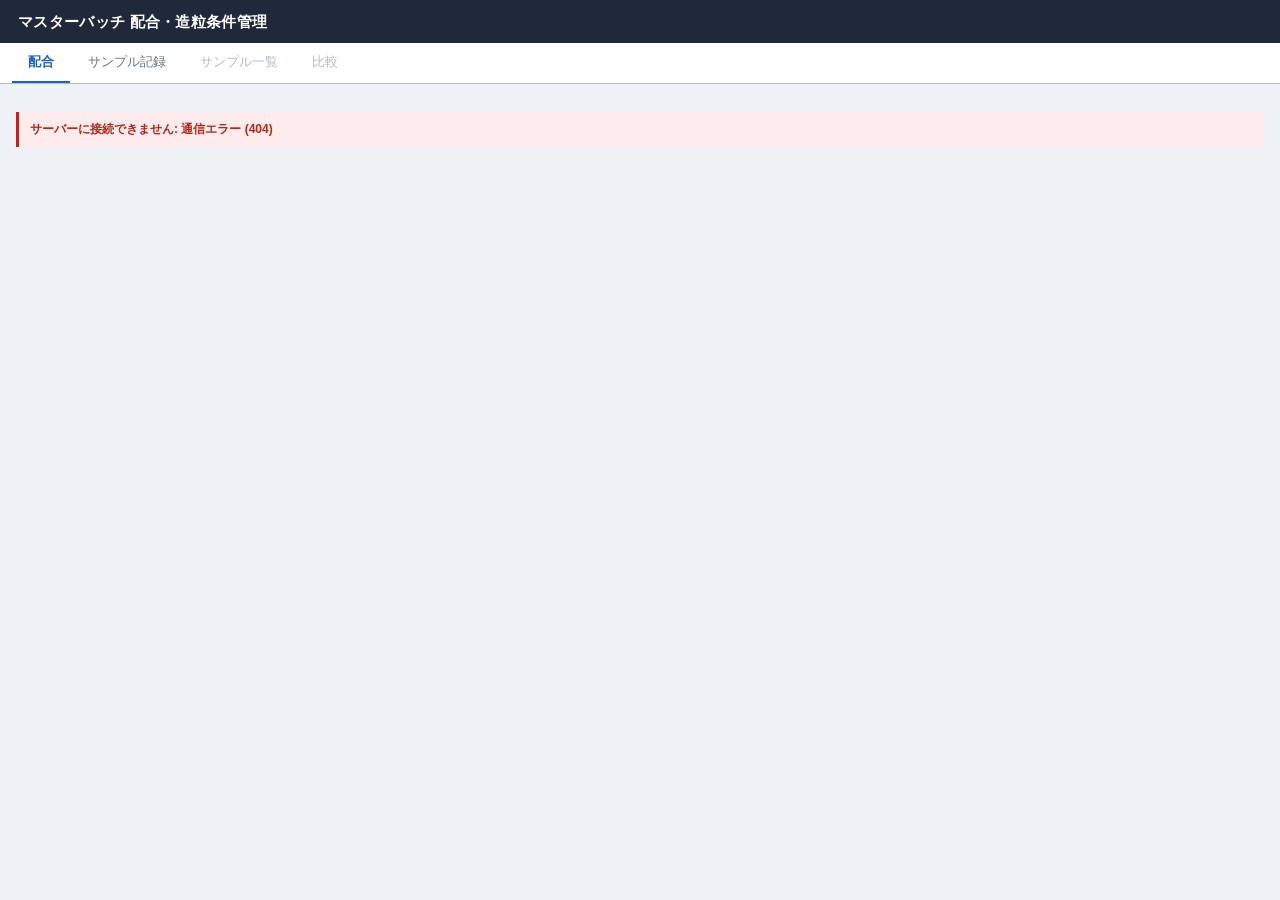
==== public/index.html @ cc406273 "Step 2: サンプル記録 - samples / sample_weighings / sample_extras の API（作成・更新・削除・一覧） - 秤量明細は新規時に配合からスナップショ" ====
<!doctype html>
<html lang="ja">
<head>
<meta charset="utf-8">
<meta name="viewport" content="width=device-width, initial-scale=1">
<title>マスターバッチ 配合・造粒条件管理</title>
<link rel="stylesheet" href="style.css">
</head>
<body>

<header>
  <h1>マスターバッチ 配合・造粒条件管理</h1>
</header>

<nav>
  <button data-tab="recipe" class="on">配合</button>
  <button data-tab="sample">サンプル記録</button>
  <button data-tab="list" disabled title="Step 3 で実装予定">サンプル一覧</button>
  <button data-tab="compare" disabled title="Step 3 で実装予定">比較</button>
</nav>

<main>

<section id="tab-recipe">
  <div class="cols">
    <div class="panel">
      <h2>配合一覧</h2>
      <div id="recipeList"></div>
      <div style="padding:10px 14px"><button class="btn" id="newRecipe" style="width:100%">＋ 新規配合</button></div>
    </div>

    <div class="panel">
      <h2>配合の編集<span class="dirty-mark" id="dirtyMark" hidden>未保存の変更あり</span></h2>
      <div class="body">
        <div class="row">
          <div class="field"><label for="rCode">配合コード</label><input class="w-md" id="rCode" placeholder="例: MB-001"></div>
          <div class="field"><label for="rName">配合名</label><input class="w-xl" id="rName" placeholder="例: PP / 酸化防止剤 2%"></div>
          <div class="field"><label for="rBase">ベース樹脂</label><select class="w-lg" id="rBase"></select></div>
        </div>

        <div class="sub-h">添加剤（狙い濃度は「有効成分としての wt%」で入力）</div>
        <table>
          <thead><tr>
            <th>原料</th><th class="num" style="width:110px">有効成分 %</th>
            <th class="num" style="width:130px">狙い濃度 wt%</th>
            <th class="num" style="width:130px">仕込み量 g</th><th style="width:50px"></th>
          </tr></thead>
          <tbody id="rItems"></tbody>
        </table>
        <div style="margin-top:8px">
          <button class="link" id="addItem">＋ 添加剤を追加</button>
          <button class="link" id="addMat">＋ 原料マスタに登録</button>
        </div>

        <div class="row" style="margin-top:16px">
          <div class="field"><label for="rQty">作成量 (g)</label><input type="number" class="w-md" id="rQty" step="1" min="0"></div>
        </div>

        <div class="summary" id="rSummary"></div>
        <div id="rAlert"></div>

        <div class="field" style="margin-top:14px">
          <label for="rMemo">メモ</label><textarea id="rMemo"></textarea>
        </div>

        <div class="note">
          既製マスターバッチを使う場合、そのキャリア樹脂も製品に入るため、ベース樹脂量はその分減ります（上の計算に反映済み）。
          キャリア樹脂の樹脂種がベース樹脂と異なる場合は、樹脂組成が混ざる点にご注意ください。
        </div>

        <div class="actions">
          <button class="btn primary" id="save">保存</button>
          <button class="btn" id="toSample">この配合でサンプルを作る</button>
          <button class="btn" id="duplicate" style="margin-left:auto">複製</button>
        </div>
      </div>
    </div>
  </div>
</section>

<section id="tab-sample" hidden>
  <div class="cols">
    <div class="panel">
      <h2>最近のサンプル</h2>
      <div id="sampleList"></div>
      <div style="padding:10px 14px"><button class="btn" id="newSample" style="width:100%">＋ 新規サンプル</button></div>
    </div>

    <div class="panel">
      <h2>サンプル記録<span class="dirty-mark" id="sDirtyMark" hidden>未保存の変更あり</span></h2>
      <div class="body">
        <div class="row">
          <div class="field"><label for="sRecipe">配合</label><select class="w-xl" id="sRecipe"></select></div>
          <div class="field"><label for="sCode">サンプル番号</label><input class="w-md" id="sCode" placeholder="例: S-2026-001"></div>
          <div class="field"><label for="sDate">作成日</label><input type="date" class="w-md" id="sDate"></div>
          <div class="field"><label for="sQty">作成量 (g)</label><input type="number" class="w-sm" id="sQty" step="any" min="0"></div>
          <div class="field"><label for="sBy">記入者</label><input class="w-md" id="sBy"></div>
        </div>

        <div class="sub-h">秤量（狙い量に対して、実際に秤った値を入力。未入力の行は狙い量で計算）</div>
        <table>
          <thead><tr>
            <th>原料</th><th class="num">狙い濃度 wt%</th><th class="num">有効成分 %</th>
            <th class="num">狙い量 g</th><th class="num" style="width:120px">実秤量 g</th>
            <th class="num">実濃度 wt%</th><th class="num">狙い比</th>
          </tr></thead>
          <tbody id="sWeigh"></tbody>
        </table>
        <div class="summary" id="sSummary"></div>
        <div id="sWeighAlert"></div>

        <div class="sub-h">造粒条件 — バレル温度 (℃)</div>
        <div class="zones" id="sZones"></div>

        <div class="sub-h">造粒条件 — 運転</div>
        <div class="row" id="sCond"></div>

        <div class="sub-h">造粒条件 — 自由項目</div>
        <table style="max-width:720px">
          <thead><tr><th>項目名</th><th style="width:180px">値</th><th style="width:110px">単位</th><th style="width:50px"></th></tr></thead>
          <tbody id="sExtras-condition"></tbody>
        </table>
        <div style="margin-top:8px"><button class="link" id="addCond">＋ 項目を追加</button></div>

        <div class="sub-h">評価</div>
        <div class="field">
          <label>総合判定</label>
          <div style="display:flex; gap:14px; padding-top:4px">
            <label style="font-weight:400;color:var(--ink)"><input type="radio" name="sJudge" value="good"> 良</label>
            <label style="font-weight:400;color:var(--ink)"><input type="radio" name="sJudge" value="ok"> 可</label>
            <label style="font-weight:400;color:var(--ink)"><input type="radio" name="sJudge" value="ng"> 不可</label>
            <label style="font-weight:400;color:var(--sub)"><input type="radio" name="sJudge" value=""> 未評価</label>
          </div>
        </div>
        <div class="field" style="margin-top:12px; max-width:720px">
          <label for="sNote">外観・所見</label><textarea id="sNote"></textarea>
        </div>

        <div class="sub-h">測定値（自由項目）</div>
        <table style="max-width:720px">
          <thead><tr><th>項目名</th><th style="width:140px">値</th><th style="width:110px">単位</th><th style="width:50px"></th></tr></thead>
          <tbody id="sExtras-measurement"></tbody>
        </table>
        <div style="margin-top:8px"><button class="link" id="addMeas">＋ 項目を追加</button></div>

        <div class="field" style="margin-top:14px; max-width:720px">
          <label for="sMemo">メモ</label><textarea id="sMemo"></textarea>
        </div>

        <div id="sAlert"></div>
        <div class="actions">
          <button class="btn primary" id="sSave">保存</button>
          <button class="btn" id="sSaveNext">保存して続けて新規</button>
          <button class="btn" id="sDelete" style="margin-left:auto">削除</button>
        </div>
      </div>
    </div>
  </div>
  <datalist id="dl-condition"></datalist>
  <datalist id="dl-measurement"></datalist>
</section>

</main>

<dialog id="matDlg">
  <form method="dialog" id="matForm">
    <h2>原料マスタに登録</h2>
    <div class="body">
      <div class="field"><label for="mName">原料名</label><input id="mName" required placeholder="例: 酸化防止剤MB AO-50MB"></div>
      <div class="field"><label for="mKind">種別</label>
        <select id="mKind"><option value="additive">添加剤</option><option value="resin">樹脂（ベース樹脂）</option></select>
      </div>
      <div class="field"><label for="mActive">有効成分 %（純品なら 100、50% MB なら 50）</label>
        <input type="number" id="mActive" value="100" step="any" min="0" max="100" required>
      </div>
      <div class="field"><label for="mSupplier">メーカー・購入先</label><input id="mSupplier"></div>
      <div class="field"><label for="mMemo">メモ</label><input id="mMemo"></div>
      <div id="mAlert"></div>
    </div>
    <div class="actions">
      <button class="btn" value="cancel" formnovalidate>キャンセル</button>
      <button class="btn primary" id="mSave" value="save">登録</button>
    </div>
  </form>
</dialog>

<div id="toast" role="status"></div>

<script type="module" src="app.js"></script>
</body>
</html>
---- public/style.css ----
:root{
  --bg:#eef1f5; --panel:#fff; --line:#d5dae2; --line-strong:#b6bfcc;
  --ink:#1b2430; --muted:#67717f; --sub:#8a94a3;
  --accent:#1f5fd0; --accent-soft:#e8f0fe;
  --good:#146c43; --good-bg:#e4f4ea;
  --ok:#8a5a00;  --ok-bg:#fdf3e0;
  --ng:#b02a1f;  --ng-bg:#fdeceb;
  --diff-bg:#fff6da; --diff-line:#e6c65c;
  --mono:"Consolas","SF Mono","Roboto Mono",monospace;
}
*{box-sizing:border-box}
body{
  margin:0; background:var(--bg); color:var(--ink);
  font-family:"Segoe UI","Yu Gothic UI",Meiryo,sans-serif;
  font-size:13px; line-height:1.55;
}
/* ---------- header / nav ---------- */
header{
  background:#20293a; color:#fff; padding:10px 18px;
  display:flex; align-items:baseline; gap:12px;
}
header h1{font-size:15px; margin:0; font-weight:600; letter-spacing:.02em}
.badge{
  font-size:10px; background:#f0b429; color:#3a2c00; padding:2px 7px;
  border-radius:3px; font-weight:700;
}
header .env{margin-left:auto; font-size:11px; color:#9aa5b8}
nav{background:var(--panel); border-bottom:1px solid var(--line-strong); padding:0 12px; display:flex; gap:2px}
nav button{
  background:none; border:0; border-bottom:2px solid transparent;
  padding:10px 16px; font-size:13px; color:var(--muted); cursor:pointer;
  font-family:inherit;
}
nav button:hover{color:var(--ink); background:#f6f8fa}
nav button.on{color:var(--accent); border-bottom-color:var(--accent); font-weight:600}
main{padding:16px; max-width:1400px}
section[hidden]{display:none}
/* ---------- layout ---------- */
.cols{display:grid; grid-template-columns:260px 1fr; gap:16px; align-items:start}
.panel{background:var(--panel); border:1px solid var(--line); border-radius:6px}
.panel > h2{
  margin:0; font-size:12px; font-weight:700; color:var(--muted);
  padding:9px 14px; border-bottom:1px solid var(--line); letter-spacing:.06em;
  background:#fafbfc; border-radius:6px 6px 0 0;
}
.panel .body{padding:14px}
.row{display:flex; gap:14px; flex-wrap:wrap; align-items:flex-end}
.field{display:flex; flex-direction:column; gap:3px}
.field label{font-size:11px; color:var(--muted); font-weight:600}
.w-sm{width:96px} .w-md{width:150px} .w-lg{width:240px} .w-xl{width:320px}
/* ---------- controls ---------- */
input,select,textarea{
  font-family:inherit; font-size:13px; color:var(--ink); background:#fff;
  border:1px solid var(--line-strong); border-radius:4px; padding:5px 7px;
}
input:focus,select:focus,textarea:focus{outline:2px solid var(--accent-soft); border-color:var(--accent)}
input[type=number]{font-family:var(--mono); text-align:right}
textarea{resize:vertical; min-height:52px; width:100%}
button.btn{
  font-family:inherit; font-size:12px; padding:6px 13px; border-radius:4px;
  border:1px solid var(--line-strong); background:#fff; color:var(--ink); cursor:pointer;
}
button.btn:hover{background:#f2f5f9}
button.primary{background:var(--accent); border-color:var(--accent); color:#fff}
button.primary:hover{background:#1a51b0}
button.link{background:none;border:0;color:var(--accent);cursor:pointer;font-family:inherit;font-size:12px;padding:2px 4px}
button.del{color:var(--ng); border-color:#e8b4b0; background:#fff; padding:3px 8px; font-size:11px; border-radius:3px; cursor:pointer; font-family:inherit}
.actions{display:flex; gap:8px; margin-top:14px; padding-top:12px; border-top:1px solid var(--line)}
/* ---------- tables ---------- */
table{border-collapse:collapse; width:100%; font-size:12.5px}
th,td{border-bottom:1px solid var(--line); padding:6px 9px; text-align:left; vertical-align:middle}
thead th{
  background:#fafbfc; font-size:11px; color:var(--muted); font-weight:700;
  border-bottom:1px solid var(--line-strong); white-space:nowrap;
}
td.num,th.num{text-align:right; font-family:var(--mono)}
tbody tr:hover{background:#f7f9fc}
.list-item{
  padding:9px 14px; border-bottom:1px solid var(--line); cursor:pointer;
}
.list-item:hover{background:#f4f7fb}
.list-item.on{background:var(--accent-soft); box-shadow:inset 3px 0 0 var(--accent)}
.list-item .code{font-family:var(--mono); font-size:11px; color:var(--accent); font-weight:600}
.list-item .nm{display:block}
.list-item .meta{font-size:11px; color:var(--sub)}
/* ---------- misc ---------- */
.tag{display:inline-block; padding:1px 8px; border-radius:10px; font-size:11px; font-weight:700; white-space:nowrap}
.tag.good{background:var(--good-bg); color:var(--good)}
.tag.ok{background:var(--ok-bg); color:var(--ok)}
.tag.ng{background:var(--ng-bg); color:var(--ng)}
.summary{
  display:flex; gap:0; margin-top:14px; border:1px solid var(--line-strong);
  border-radius:5px; overflow:hidden; background:#fbfcfd;
}
.summary div{padding:9px 16px; border-right:1px solid var(--line); flex:1}
.summary div:last-child{border-right:0}
.summary .k{font-size:11px; color:var(--muted); font-weight:600}
.summary .v{font-family:var(--mono); font-size:17px; font-weight:600}
.summary .v small{font-size:11px; color:var(--sub); font-weight:400; margin-left:2px}
.note{font-size:11.5px; color:var(--muted); background:#f7f9fb; border-left:3px solid var(--line-strong); padding:8px 11px; margin-top:12px; border-radius:0 4px 4px 0}
.alert{background:var(--ng-bg); border-left:3px solid var(--ng); color:var(--ng); font-weight:600; padding:8px 11px; margin-top:12px; border-radius:0 4px 4px 0; font-size:12px}
.delta.plus{color:var(--ng)} .delta.minus{color:var(--accent)} .delta.zero{color:var(--sub)}
.zones{display:grid; grid-template-columns:repeat(9,1fr); gap:6px; max-width:640px}
.zones .field label{text-align:center; font-family:var(--mono)}
.zones input{width:100%; padding:4px}
.sub-h{font-size:11px; font-weight:700; color:var(--muted); letter-spacing:.06em; margin:16px 0 8px; padding-bottom:5px; border-bottom:1px solid var(--line)}
.sub-h:first-child{margin-top:0}
.filters{display:flex; gap:12px; flex-wrap:wrap; align-items:flex-end; padding:12px 14px; border-bottom:1px solid var(--line); background:#fafbfc}
.bar{display:flex; gap:8px; align-items:center; padding:10px 14px; border-bottom:1px solid var(--line)}
.bar .count{font-size:12px; color:var(--muted); margin-right:auto}
/* compare */
.cmp th:first-child,.cmp td:first-child{
  position:sticky; left:0; background:#fafbfc; font-weight:600; color:var(--muted);
  border-right:1px solid var(--line-strong); width:190px; font-size:11.5px;
}
.cmp tr.diff td:first-child{background:var(--diff-bg); color:#6b5200}
.cmp tr.diff td{background:var(--diff-bg)}
.cmp tr.diff{box-shadow:inset 0 0 0 1px var(--diff-line)}
.cmp tr.grp td{background:#20293a; color:#fff; font-weight:700; font-size:11px; letter-spacing:.06em; position:sticky; left:0}
.cmp td{font-family:var(--mono); font-size:12px; white-space:nowrap}
.cmp .wrapper{overflow-x:auto}
.legend{font-size:11.5px; color:var(--muted); padding:9px 14px; display:flex; gap:16px; align-items:center; border-top:1px solid var(--line)}
.swatch{display:inline-block; width:11px; height:11px; background:var(--diff-bg); border:1px solid var(--diff-line); vertical-align:-1px; margin-right:5px}
.empty{padding:40px; text-align:center; color:var(--sub)}
/* ---------- 実装で追加 ---------- */
nav button:disabled{color:#b3bac5; cursor:default; background:none}
input:disabled,select:disabled{background:#f3f5f8; color:var(--sub)}
button.btn:disabled{opacity:.5; cursor:default}
button.btn.primary:disabled:hover{background:var(--accent)}
.dirty-mark{font-size:11px; color:var(--ok); font-weight:700; margin-left:8px}
.hint{font-size:11.5px; color:var(--sub); padding:10px 0}
dialog{border:1px solid var(--line-strong); border-radius:6px; padding:0; width:min(440px, calc(100vw - 32px)); color:var(--ink)}
dialog::backdrop{background:rgba(20,28,40,.35)}
dialog h2{margin:0; font-size:13px; padding:10px 14px; border-bottom:1px solid var(--line); background:#fafbfc}
dialog .body{padding:14px; display:flex; flex-direction:column; gap:10px}
dialog .body input,dialog .body select{width:100%}
dialog .actions{margin:0; padding:10px 14px; justify-content:flex-end}
#toast{
  position:fixed; right:18px; bottom:18px; background:#20293a; color:#fff;
  padding:9px 16px; border-radius:5px; font-size:12.5px; opacity:0; transition:opacity .2s;
  pointer-events:none;
}
#toast.show{opacity:1}
@media (max-width: 760px){
  .cols{grid-template-columns:1fr}
  .w-xl,.w-lg{width:100%}
  .row .field{flex:1 1 100%}
  .summary{flex-wrap:wrap}
  .summary div{flex:1 1 45%}
}
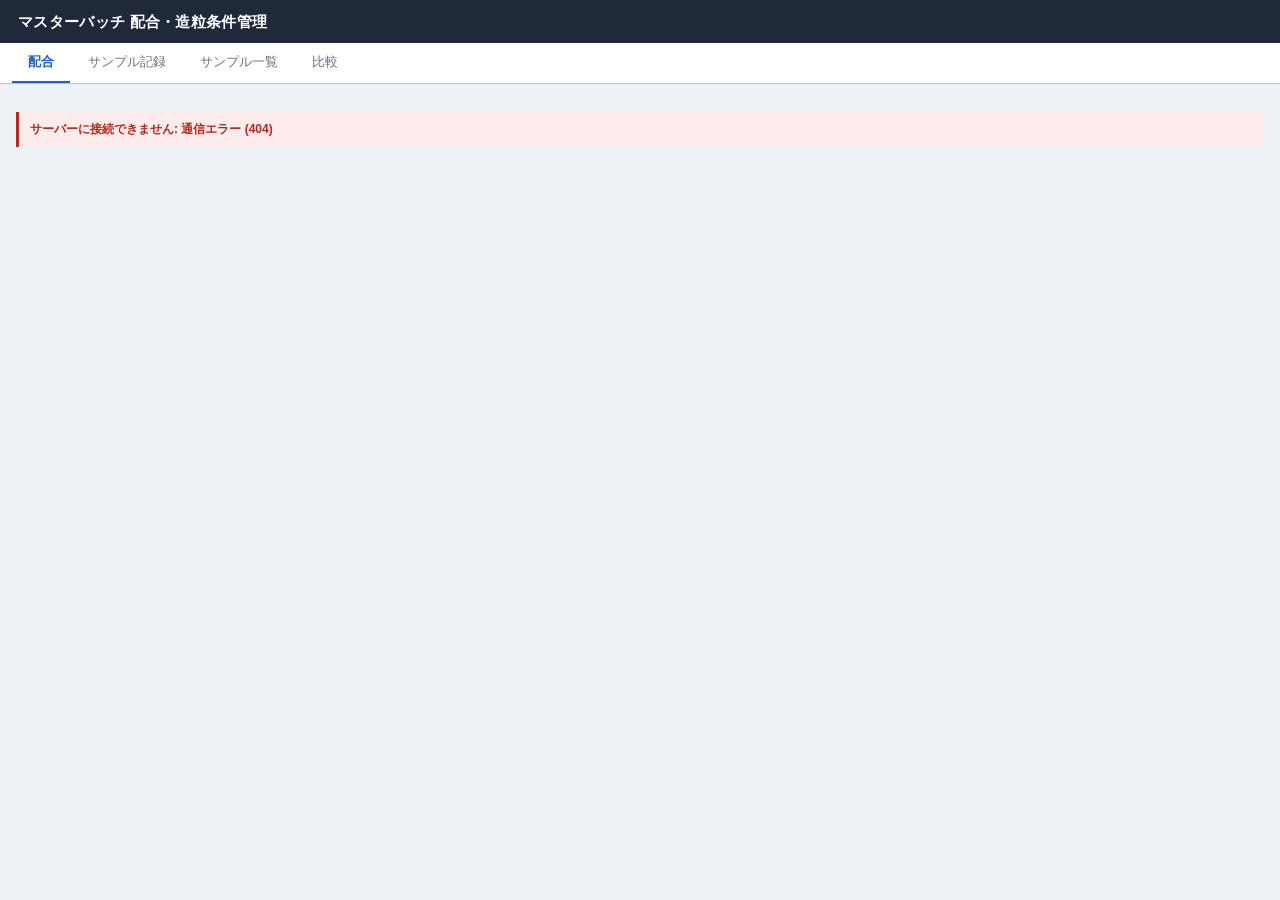
==== commit 052dac57: "Step 3: サンプル一覧の検索・CSVエクスポートと比較表 - サンプル一覧: 配合 / 期間 / 判定（未評価を含む）/ フリーテキスト（自由項目も対象）で絞り込み - 行クリックでサンプル記録" ====
--- a/public/index.html
+++ b/public/index.html
@@ -15,8 +15,8 @@
 <nav>
   <button data-tab="recipe" class="on">配合</button>
   <button data-tab="sample">サンプル記録</button>
-  <button data-tab="list" disabled title="Step 3 で実装予定">サンプル一覧</button>
-  <button data-tab="compare" disabled title="Step 3 で実装予定">比較</button>
+  <button data-tab="list">サンプル一覧</button>
+  <button data-tab="compare">比較</button>
 </nav>
 
 <main>
@@ -160,6 +160,51 @@
   <datalist id="dl-measurement"></datalist>
 </section>
 
+<section id="tab-list" hidden>
+  <div class="panel">
+    <h2>サンプル一覧</h2>
+    <div class="filters">
+      <div class="field"><label for="fRecipe">配合</label><select class="w-lg" id="fRecipe"></select></div>
+      <div class="field"><label for="fFrom">作成日 From</label><input type="date" class="w-md" id="fFrom"></div>
+      <div class="field"><label for="fTo">To</label><input type="date" class="w-md" id="fTo"></div>
+      <div class="field"><label for="fJudge">判定</label><select class="w-sm" id="fJudge">
+        <option value="">すべて</option><option value="good">良</option><option value="ok">可</option>
+        <option value="ng">不可</option><option value="none">未評価</option>
+      </select></div>
+      <div class="field"><label for="fText">フリーテキスト</label><input class="w-lg" id="fText" placeholder="番号・所見・メモ・記入者・自由項目"></div>
+      <button class="btn" id="fClear">条件クリア</button>
+    </div>
+    <div class="bar">
+      <span class="count" id="lCount"></span>
+      <button class="btn" id="clearSel">選択を解除</button>
+      <button class="btn primary" id="goCompare">選択したサンプルを比較</button>
+      <a class="btn" id="csv" href="/api/samples.csv" download>表示中をCSVエクスポート</a>
+    </div>
+    <div class="wrapper">
+      <table>
+        <thead><tr>
+          <th style="width:34px"><input type="checkbox" id="chkAll" aria-label="表示中をすべて選択"></th>
+          <th>サンプル番号</th><th>作成日</th><th>配合</th>
+          <th class="num">総量 g</th><th class="num">回転数</th><th class="num">ダイ温度</th>
+          <th class="num">トルク</th><th>判定</th><th>外観・所見</th>
+        </tr></thead>
+        <tbody id="lRows"></tbody>
+      </table>
+    </div>
+  </div>
+</section>
+
+<section id="tab-compare" hidden>
+  <div class="panel cmp-panel">
+    <h2>比較</h2>
+    <div class="bar">
+      <label style="font-size:12px"><input type="checkbox" id="cOnlyDiff"> 差のある行だけ表示</label>
+    </div>
+    <div class="wrapper"><table class="cmp"><tbody id="cRows"></tbody></table></div>
+    <div class="legend"><span><span class="swatch"></span>値が揃っていない行（＝振った条件・出た差）</span></div>
+  </div>
+</section>
+
 </main>
 
 <dialog id="matDlg">
--- a/public/style.css
+++ b/public/style.css
@@ -148,3 +148,8 @@
   .summary{flex-wrap:wrap}
   .summary div{flex:1 1 45%}
 }
+a.btn{display:inline-block; text-decoration:none; font-family:inherit; font-size:12px; padding:6px 13px; border-radius:4px; border:1px solid var(--line-strong); background:#fff; color:var(--ink)}
+a.btn:hover{background:#f2f5f9}
+tr.clickable{cursor:pointer}
+.wrapper{overflow-x:auto}
+.cmp td{white-space:normal; min-width:110px}
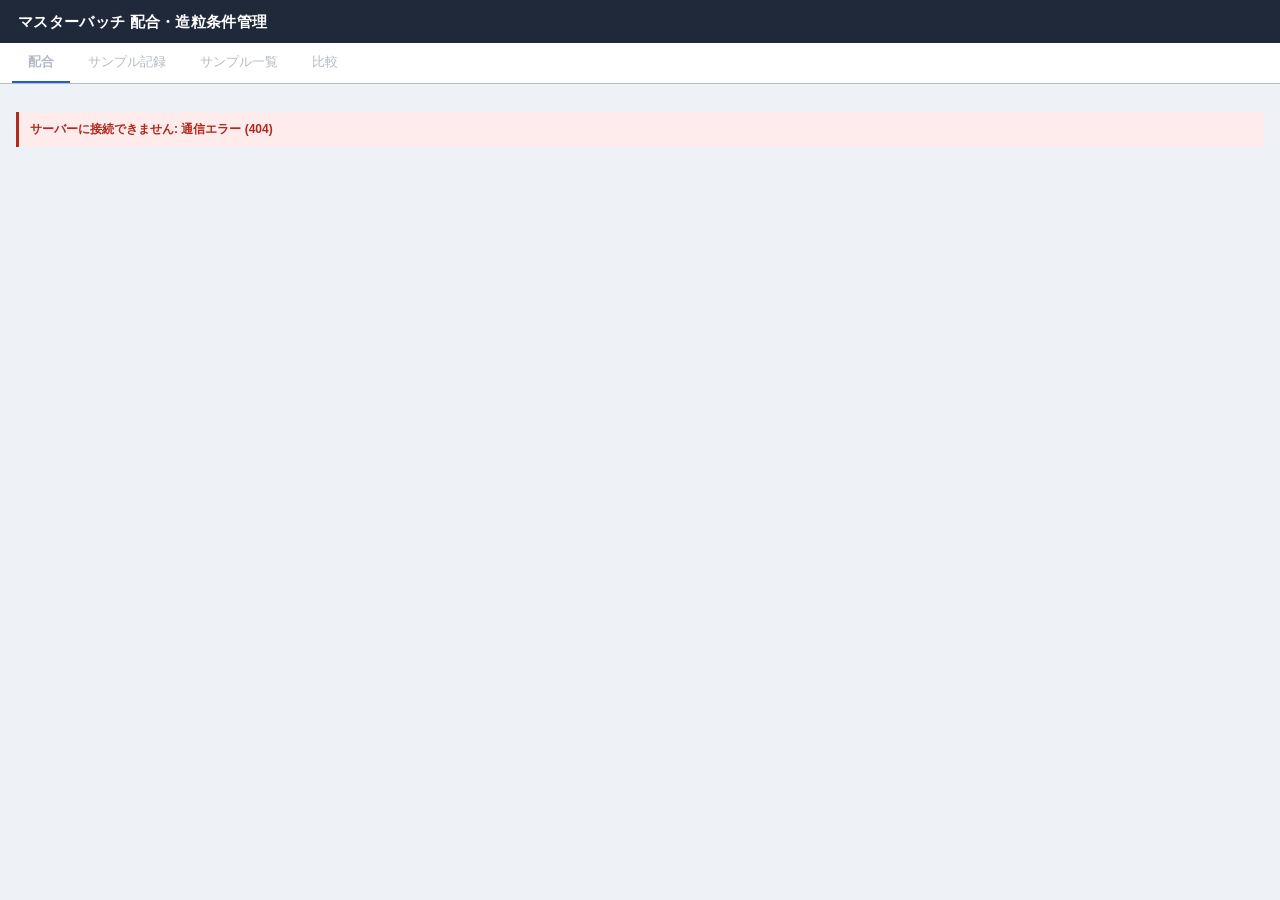
==== commit 1bdaa1fb: "レビューの Minor を修正 記録・化学 - 狙い量を値の大きさに応じた桁で表示（少量添加剤が 0.0 g にならない）。有効成分%は丸めずに表示 - 実秤量が狙い量から 10% 以上ずれたら警告し" ====
--- a/public/index.html
+++ b/public/index.html
@@ -6,54 +6,61 @@
 <title>マスターバッチ 配合・造粒条件管理</title>
 <link rel="stylesheet" href="style.css">
 </head>
-<body>
+<body class="loading">
 
 <header>
   <h1>マスターバッチ 配合・造粒条件管理</h1>
+  <span class="env" id="loadingNote">読み込み中…</span>
 </header>
 
-<nav>
-  <button data-tab="recipe" class="on">配合</button>
-  <button data-tab="sample">サンプル記録</button>
-  <button data-tab="list">サンプル一覧</button>
-  <button data-tab="compare">比較</button>
+<nav role="tablist" aria-label="画面">
+  <button role="tab" data-tab="recipe" class="on" aria-selected="true" aria-controls="tab-recipe" disabled>配合</button>
+  <button role="tab" data-tab="sample" aria-selected="false" aria-controls="tab-sample" disabled>サンプル記録</button>
+  <button role="tab" data-tab="list" aria-selected="false" aria-controls="tab-list" disabled>サンプル一覧</button>
+  <button role="tab" data-tab="compare" aria-selected="false" aria-controls="tab-compare" disabled>比較</button>
 </nav>
 
 <main>
 
-<section id="tab-recipe">
+<section id="tab-recipe" role="tabpanel">
   <div class="cols">
     <div class="panel">
       <h2>配合一覧</h2>
       <div id="recipeList"></div>
-      <div style="padding:10px 14px"><button class="btn" id="newRecipe" style="width:100%">＋ 新規配合</button></div>
+      <div style="padding:10px 14px; display:flex; flex-direction:column; gap:6px">
+        <button class="btn" id="newRecipe" style="width:100%">＋ 新規配合</button>
+        <button class="btn" id="openMatList" style="width:100%">原料マスタ</button>
+      </div>
     </div>
 
     <div class="panel">
       <h2>配合の編集<span class="dirty-mark" id="dirtyMark" hidden>未保存の変更あり</span></h2>
       <div class="body">
+        <div id="rLockNote"></div>
         <div class="row">
-          <div class="field"><label for="rCode">配合コード</label><input class="w-md" id="rCode" placeholder="例: MB-001"></div>
-          <div class="field"><label for="rName">配合名</label><input class="w-xl" id="rName" placeholder="例: PP / 酸化防止剤 2%"></div>
+          <div class="field"><label for="rCode">配合コード <span class="req" aria-hidden="true">*</span></label><input class="w-md" id="rCode" placeholder="例: MB-001" required aria-required="true"></div>
+          <div class="field"><label for="rName">配合名 <span class="req" aria-hidden="true">*</span></label><input class="w-xl" id="rName" placeholder="例: PP / 酸化防止剤 2%" required aria-required="true"></div>
           <div class="field"><label for="rBase">ベース樹脂</label><select class="w-lg" id="rBase"></select></div>
         </div>
 
-        <div class="sub-h">添加剤（狙い濃度は「有効成分としての wt%」で入力）</div>
-        <table>
-          <thead><tr>
-            <th>原料</th><th class="num" style="width:110px">有効成分 %</th>
-            <th class="num" style="width:130px">狙い濃度 wt%</th>
-            <th class="num" style="width:130px">仕込み量 g</th><th style="width:50px"></th>
-          </tr></thead>
-          <tbody id="rItems"></tbody>
-        </table>
+        <div class="sub-h">添加剤（狙い濃度は「有効成分としての wt%」で入力）<span id="rItemsLock" class="lock-tag" hidden>組成はロック中（変えるときは複製）</span></div>
+        <div class="wrapper">
+          <table>
+            <thead><tr>
+              <th>原料</th><th class="num" style="width:110px">有効成分 wt%</th>
+              <th class="num" style="width:130px">狙い濃度 wt%</th>
+              <th class="num" style="width:130px">仕込み量 g</th><th style="width:50px"></th>
+            </tr></thead>
+            <tbody id="rItems"></tbody>
+          </table>
+        </div>
         <div style="margin-top:8px">
           <button class="link" id="addItem">＋ 添加剤を追加</button>
           <button class="link" id="addMat">＋ 原料マスタに登録</button>
         </div>
 
         <div class="row" style="margin-top:16px">
-          <div class="field"><label for="rQty">作成量 (g)</label><input type="number" class="w-md" id="rQty" step="1" min="0"></div>
+          <div class="field"><label for="rQty">作成量 (g) <span class="req" aria-hidden="true">*</span></label><input type="number" class="w-md" id="rQty" step="any" min="0" required aria-required="true"></div>
         </div>
 
         <div class="summary" id="rSummary"></div>
@@ -68,17 +75,20 @@
           キャリア樹脂の樹脂種がベース樹脂と異なる場合は、樹脂組成が混ざる点にご注意ください。
         </div>
 
-        <div class="actions">
+        <div id="rSaveAlert"></div>
+        <div class="actions" style="align-items:flex-end">
+          <div class="field" id="rEditorField"><label for="rEditor">変更者（履歴に残ります）</label><input class="w-md" id="rEditor"></div>
           <button class="btn primary" id="save">保存</button>
           <button class="btn" id="toSample">この配合でサンプルを作る</button>
           <button class="btn" id="duplicate" style="margin-left:auto">複製</button>
         </div>
+        <div id="rHistory"></div>
       </div>
     </div>
   </div>
 </section>
 
-<section id="tab-sample" hidden>
+<section id="tab-sample" role="tabpanel" hidden>
   <div class="cols">
     <div class="panel">
       <h2>最近のサンプル</h2>
@@ -89,58 +99,67 @@
     <div class="panel">
       <h2>サンプル記録<span class="dirty-mark" id="sDirtyMark" hidden>未保存の変更あり</span></h2>
       <div class="body">
+        <div class="hint" id="sMeta" style="padding:0 0 10px"></div>
+        <div class="row" id="sSourceField" style="margin-bottom:12px">
+          <div class="field"><label for="sSource">前のサンプルから引用</label><select class="w-xl" id="sSource"></select></div>
+          <span class="hint" style="padding:0 0 6px">配合・作成量・造粒条件・測定項目名を引き継ぎます</span>
+        </div>
         <div class="row">
           <div class="field"><label for="sRecipe">配合</label><select class="w-xl" id="sRecipe"></select></div>
-          <div class="field"><label for="sCode">サンプル番号</label><input class="w-md" id="sCode" placeholder="例: S-2026-001"></div>
-          <div class="field"><label for="sDate">作成日</label><input type="date" class="w-md" id="sDate"></div>
-          <div class="field"><label for="sQty">作成量 (g)</label><input type="number" class="w-sm" id="sQty" step="any" min="0"></div>
-          <div class="field"><label for="sBy">記入者</label><input class="w-md" id="sBy"></div>
+          <div class="field"><label for="sCode">サンプル番号 <span class="req" aria-hidden="true">*</span></label><input class="w-md" id="sCode" placeholder="例: S-2026-001" required aria-required="true"></div>
+          <div class="field"><label for="sDate">作成日 <span class="req" aria-hidden="true">*</span></label><input type="date" class="w-md" id="sDate" required aria-required="true"></div>
+          <div class="field"><label for="sQty">作成量 (g) <span class="req" aria-hidden="true">*</span></label><input type="number" class="w-sm" id="sQty" step="any" min="0" required aria-required="true"></div>
+          <div class="field"><label for="sBy">記入者 <span class="req" aria-hidden="true">*</span></label><input class="w-md" id="sBy" required aria-required="true"></div>
         </div>
 
         <div class="sub-h">秤量（狙い量に対して、実際に秤った値を入力。未入力の行は狙い量で計算）</div>
-        <table>
-          <thead><tr>
-            <th>原料</th><th class="num">狙い濃度 wt%</th><th class="num">有効成分 %</th>
-            <th class="num">狙い量 g</th><th class="num" style="width:120px">実秤量 g</th>
-            <th class="num">実濃度 wt%</th><th class="num">狙い比</th>
-          </tr></thead>
-          <tbody id="sWeigh"></tbody>
-        </table>
+        <div class="wrapper">
+          <table class="weigh">
+            <thead><tr>
+              <th>原料</th><th class="num">狙い濃度 wt%</th><th class="num">有効成分 wt%</th>
+              <th class="num">狙い量 g</th><th class="lot-col">ロット</th><th class="num" style="width:110px">実秤量 g</th>
+              <th class="num">実濃度 wt%</th><th class="num">狙い比</th>
+            </tr></thead>
+            <tbody id="sWeigh"></tbody>
+          </table>
+        </div>
         <div class="summary" id="sSummary"></div>
         <div id="sWeighAlert"></div>
 
-        <div class="sub-h">造粒条件 — バレル温度 (℃)</div>
+        <div class="sub-h">造粒条件 — バレル温度（設定値, ℃）</div>
         <div class="zones" id="sZones"></div>
 
         <div class="sub-h">造粒条件 — 運転</div>
         <div class="row" id="sCond"></div>
 
         <div class="sub-h">造粒条件 — 自由項目</div>
-        <table style="max-width:720px">
-          <thead><tr><th>項目名</th><th style="width:180px">値</th><th style="width:110px">単位</th><th style="width:50px"></th></tr></thead>
-          <tbody id="sExtras-condition"></tbody>
-        </table>
+        <div class="wrapper">
+          <table style="max-width:720px">
+            <thead><tr><th>項目名</th><th style="width:180px">値</th><th style="width:110px">単位</th><th style="width:50px"></th></tr></thead>
+            <tbody id="sExtras-condition"></tbody>
+          </table>
+        </div>
         <div style="margin-top:8px"><button class="link" id="addCond">＋ 項目を追加</button></div>
 
         <div class="sub-h">評価</div>
-        <div class="field">
-          <label>総合判定</label>
-          <div style="display:flex; gap:14px; padding-top:4px">
-            <label style="font-weight:400;color:var(--ink)"><input type="radio" name="sJudge" value="good"> 良</label>
-            <label style="font-weight:400;color:var(--ink)"><input type="radio" name="sJudge" value="ok"> 可</label>
-            <label style="font-weight:400;color:var(--ink)"><input type="radio" name="sJudge" value="ng"> 不可</label>
-            <label style="font-weight:400;color:var(--sub)"><input type="radio" name="sJudge" value=""> 未評価</label>
-          </div>
-        </div>
+        <fieldset class="judge">
+          <legend>総合判定</legend>
+          <label><input type="radio" name="sJudge" value="good"> 良</label>
+          <label><input type="radio" name="sJudge" value="ok"> 可</label>
+          <label><input type="radio" name="sJudge" value="ng"> 不可</label>
+          <label class="muted"><input type="radio" name="sJudge" value=""> 未評価</label>
+        </fieldset>
         <div class="field" style="margin-top:12px; max-width:720px">
           <label for="sNote">外観・所見</label><textarea id="sNote"></textarea>
         </div>
 
-        <div class="sub-h">測定値（自由項目）</div>
-        <table style="max-width:720px">
-          <thead><tr><th>項目名</th><th style="width:140px">値</th><th style="width:110px">単位</th><th style="width:50px"></th></tr></thead>
-          <tbody id="sExtras-measurement"></tbody>
-        </table>
+        <div class="sub-h">測定値（自由項目。値を入れなかった行は保存されません）</div>
+        <div class="wrapper">
+          <table style="max-width:720px">
+            <thead><tr><th>項目名</th><th style="width:140px">値</th><th style="width:110px">単位</th><th style="width:50px"></th></tr></thead>
+            <tbody id="sExtras-measurement"></tbody>
+          </table>
+        </div>
         <div style="margin-top:8px"><button class="link" id="addMeas">＋ 項目を追加</button></div>
 
         <div class="field" style="margin-top:14px; max-width:720px">
@@ -148,11 +167,14 @@
         </div>
 
         <div id="sAlert"></div>
-        <div class="actions">
+        <div class="actions" style="align-items:flex-end">
+          <div class="field" id="sEditorField"><label for="sEditor">変更者（履歴に残ります）</label><input class="w-md" id="sEditor"></div>
           <button class="btn primary" id="sSave">保存</button>
           <button class="btn" id="sSaveNext">保存して続けて新規</button>
-          <button class="btn" id="sDelete" style="margin-left:auto">削除</button>
-        </div>
+          <button class="btn" id="sCopy">このサンプルを元に新規作成</button>
+          <button class="btn danger" id="sDelete" style="margin-left:auto">削除</button>
+        </div>
+        <div id="sHistory"></div>
       </div>
     </div>
   </div>
@@ -160,7 +182,7 @@
   <datalist id="dl-measurement"></datalist>
 </section>
 
-<section id="tab-list" hidden>
+<section id="tab-list" role="tabpanel" hidden>
   <div class="panel">
     <h2>サンプル一覧</h2>
     <div class="filters">
@@ -173,20 +195,22 @@
       </select></div>
       <div class="field"><label for="fText">フリーテキスト</label><input class="w-lg" id="fText" placeholder="番号・所見・メモ・記入者・自由項目"></div>
       <button class="btn" id="fClear">条件クリア</button>
+      <span class="warn" id="fRangeWarn" hidden>作成日の From が To より後になっています</span>
     </div>
     <div class="bar">
-      <span class="count" id="lCount"></span>
+      <span class="count" id="lCount" aria-live="polite"></span>
       <button class="btn" id="clearSel">選択を解除</button>
-      <button class="btn primary" id="goCompare">選択したサンプルを比較</button>
+      <button class="btn primary" id="goCompare" disabled>選択したサンプルを比較</button>
       <a class="btn" id="csv" href="/api/samples.csv" download>表示中をCSVエクスポート</a>
+      <button class="btn" id="openDeleted">削除済みサンプル</button>
     </div>
     <div class="wrapper">
       <table>
         <thead><tr>
           <th style="width:34px"><input type="checkbox" id="chkAll" aria-label="表示中をすべて選択"></th>
           <th>サンプル番号</th><th>作成日</th><th>配合</th>
-          <th class="num">総量 g</th><th class="num">回転数</th><th class="num">ダイ温度</th>
-          <th class="num">トルク</th><th>判定</th><th>外観・所見</th>
+          <th class="num">作成量 g</th><th class="num">回転数 rpm</th><th class="num">ダイ温度 ℃</th>
+          <th class="num">トルク %</th><th>判定</th><th>外観・所見</th>
         </tr></thead>
         <tbody id="lRows"></tbody>
       </table>
@@ -194,11 +218,12 @@
   </div>
 </section>
 
-<section id="tab-compare" hidden>
+<section id="tab-compare" role="tabpanel" hidden>
   <div class="panel cmp-panel">
     <h2>比較</h2>
     <div class="bar">
       <label style="font-size:12px"><input type="checkbox" id="cOnlyDiff"> 差のある行だけ表示</label>
+      <span class="hint" id="cNote" style="padding:0"></span>
     </div>
     <div class="wrapper"><table class="cmp"><tbody id="cRows"></tbody></table></div>
     <div class="legend"><span><span class="swatch"></span>値が揃っていない行（＝振った条件・出た差）</span></div>
@@ -207,26 +232,66 @@
 
 </main>
 
-<dialog id="matDlg">
+<dialog id="matDlg" aria-labelledby="mTitle">
   <form method="dialog" id="matForm">
-    <h2>原料マスタに登録</h2>
+    <h2 id="mTitle">原料マスタに登録</h2>
     <div class="body">
-      <div class="field"><label for="mName">原料名</label><input id="mName" required placeholder="例: 酸化防止剤MB AO-50MB"></div>
+      <div class="note" id="mUsedNote" hidden style="margin-top:0">配合やサンプルで使われているため、名前・種別・有効成分 % は変更できません。間違っている場合は「使用停止」にして、正しい内容で新しく登録してください。</div>
+      <div class="field"><label for="mName">原料名 <span class="req" aria-hidden="true">*</span></label><input id="mName" required placeholder="例: 酸化防止剤MB AO-50MB"></div>
       <div class="field"><label for="mKind">種別</label>
         <select id="mKind"><option value="additive">添加剤</option><option value="resin">樹脂（ベース樹脂）</option></select>
       </div>
-      <div class="field"><label for="mActive">有効成分 %（純品なら 100、50% MB なら 50）</label>
-        <input type="number" id="mActive" value="100" step="any" min="0" max="100" required>
+      <div class="field"><label for="mActive">有効成分 wt% <span class="req" aria-hidden="true">*</span>（純品なら 100、50% MB なら 50）</label>
+        <input type="number" id="mActive" step="any" min="0" max="100" required placeholder="必須">
       </div>
       <div class="field"><label for="mSupplier">メーカー・購入先</label><input id="mSupplier"></div>
+      <div class="field"><label for="mCaution">取扱注意（秤量表に表示されます）</label><input id="mCaution" placeholder="例: 吸湿性あり／粉じん注意／分解温度 230℃"></div>
       <div class="field"><label for="mMemo">メモ</label><input id="mMemo"></div>
+      <label id="mArchivedField" class="check"><input type="checkbox" id="mArchived"> 使用停止（新しい配合の選択肢に出さない）</label>
       <div id="mAlert"></div>
     </div>
     <div class="actions">
-      <button class="btn" value="cancel" formnovalidate>キャンセル</button>
-      <button class="btn primary" id="mSave" value="save">登録</button>
+      <button type="button" class="btn" id="mCancel">キャンセル</button>
+      <button type="submit" class="btn primary" id="mSave">登録</button>
     </div>
   </form>
+</dialog>
+
+<dialog id="matListDlg" class="wide" aria-labelledby="matListTitle">
+  <h2 id="matListTitle">原料マスタ</h2>
+  <div class="body">
+    <div class="wrapper">
+      <table>
+        <thead><tr><th>原料名</th><th>種別</th><th class="num">有効成分 wt%</th><th>メーカー</th><th>取扱注意</th><th class="num">使用数</th><th></th></tr></thead>
+        <tbody id="matRows"></tbody>
+      </table>
+    </div>
+  </div>
+  <div class="actions">
+    <button type="button" class="btn" id="matListAdd">＋ 原料を登録</button>
+    <button type="button" class="btn" id="matListClose" style="margin-left:auto">閉じる</button>
+  </div>
+</dialog>
+
+<dialog id="delDlg" class="wide" aria-labelledby="delTitle">
+  <h2 id="delTitle">削除済みサンプル</h2>
+  <div class="body">
+    <div class="wrapper">
+      <table>
+        <thead><tr><th>サンプル番号</th><th>配合</th><th>作成日</th><th>削除日時</th><th>削除した人</th><th></th></tr></thead>
+        <tbody id="delRows"></tbody>
+      </table>
+    </div>
+  </div>
+  <div class="actions"><button type="button" class="btn" id="delClose">閉じる</button></div>
+</dialog>
+
+<dialog id="histDlg" class="wide" aria-labelledby="histTitle">
+  <h2 id="histTitle">変更前との差分</h2>
+  <div class="body">
+    <div class="wrapper"><table class="cmp hist"><tbody id="histRows"></tbody></table></div>
+  </div>
+  <div class="actions"><button type="button" class="btn" id="histClose">閉じる</button></div>
 </dialog>
 
 <div id="toast" role="status"></div>
--- a/public/style.css
+++ b/public/style.css
@@ -1,6 +1,6 @@
 :root{
   --bg:#eef1f5; --panel:#fff; --line:#d5dae2; --line-strong:#b6bfcc;
-  --ink:#1b2430; --muted:#67717f; --sub:#8a94a3;
+  --ink:#1b2430; --muted:#67717f; --sub:#626c7a;
   --accent:#1f5fd0; --accent-soft:#e8f0fe;
   --good:#146c43; --good-bg:#e4f4ea;
   --ok:#8a5a00;  --ok-bg:#fdf3e0;
@@ -100,23 +100,23 @@
 .note{font-size:11.5px; color:var(--muted); background:#f7f9fb; border-left:3px solid var(--line-strong); padding:8px 11px; margin-top:12px; border-radius:0 4px 4px 0}
 .alert{background:var(--ng-bg); border-left:3px solid var(--ng); color:var(--ng); font-weight:600; padding:8px 11px; margin-top:12px; border-radius:0 4px 4px 0; font-size:12px}
 .delta.plus{color:var(--ng)} .delta.minus{color:var(--accent)} .delta.zero{color:var(--sub)}
-.zones{display:grid; grid-template-columns:repeat(9,1fr); gap:6px; max-width:640px}
+.zones{display:grid; grid-template-columns:repeat(auto-fill, minmax(62px, 1fr)); gap:6px; max-width:640px}
 .zones .field label{text-align:center; font-family:var(--mono)}
 .zones input{width:100%; padding:4px}
 .sub-h{font-size:11px; font-weight:700; color:var(--muted); letter-spacing:.06em; margin:16px 0 8px; padding-bottom:5px; border-bottom:1px solid var(--line)}
 .sub-h:first-child{margin-top:0}
 .filters{display:flex; gap:12px; flex-wrap:wrap; align-items:flex-end; padding:12px 14px; border-bottom:1px solid var(--line); background:#fafbfc}
-.bar{display:flex; gap:8px; align-items:center; padding:10px 14px; border-bottom:1px solid var(--line)}
+.bar{display:flex; flex-wrap:wrap; gap:8px; align-items:center; padding:10px 14px; border-bottom:1px solid var(--line)}
 .bar .count{font-size:12px; color:var(--muted); margin-right:auto}
 /* compare */
-.cmp th:first-child,.cmp td:first-child{
+.cmp th[scope=row],.cmp th:first-child,.cmp td:first-child{
   position:sticky; left:0; background:#fafbfc; font-weight:600; color:var(--muted);
   border-right:1px solid var(--line-strong); width:190px; font-size:11.5px;
 }
-.cmp tr.diff td:first-child{background:var(--diff-bg); color:#6b5200}
+.cmp tr.diff th[scope=row],.cmp tr.diff td:first-child{background:var(--diff-bg); color:#6b5200}
 .cmp tr.diff td{background:var(--diff-bg)}
 .cmp tr.diff{box-shadow:inset 0 0 0 1px var(--diff-line)}
-.cmp tr.grp td{background:#20293a; color:#fff; font-weight:700; font-size:11px; letter-spacing:.06em; position:sticky; left:0}
+.cmp tr.grp th,.cmp tr.grp td{text-align:left; background:#20293a; color:#fff; font-weight:700; font-size:11px; letter-spacing:.06em; position:sticky; left:0}
 .cmp td{font-family:var(--mono); font-size:12px; white-space:nowrap}
 .cmp .wrapper{overflow-x:auto}
 .legend{font-size:11.5px; color:var(--muted); padding:9px 14px; display:flex; gap:16px; align-items:center; border-top:1px solid var(--line)}
@@ -153,3 +153,36 @@
 tr.clickable{cursor:pointer}
 .wrapper{overflow-x:auto}
 .cmp td{white-space:normal; min-width:110px}
+button.list-item{display:block; width:100%; text-align:left; background:none; border:0; border-bottom:1px solid var(--line); font:inherit; color:inherit}
+button.list-item:focus-visible,button.link:focus-visible{outline:2px solid var(--accent); outline-offset:-2px}
+dialog.wide{width:min(900px, calc(100vw - 32px))}
+.history{margin-top:16px}
+.history li{margin:3px 0}
+button.link:disabled,button.del:disabled{color:var(--sub); border-color:var(--line); background:none; cursor:default; opacity:.6}
+dialog.wide .body{max-height:70vh; overflow:auto}
+[hidden]{display:none !important}
+
+/* ---------- 3回目のレビュー対応 ---------- */
+.req{color:var(--ng); font-weight:700}
+.warn{background:var(--ok-bg); border-left:3px solid var(--ok); color:var(--ok); padding:8px 11px; margin-top:12px; border-radius:0 4px 4px 0; font-size:12px; font-weight:600}
+.filters .warn{margin-top:0; align-self:center}
+td.outlier input{border-color:var(--ok); background:var(--ok-bg)}
+tr.changed td{background:var(--diff-bg)}
+.est{font-size:10px; font-weight:600; color:var(--ok); margin-left:4px}
+.caution{font-size:11px; color:var(--ng); font-weight:600}
+.lock-tag{font-size:11px; font-weight:600; color:var(--ok); margin-left:10px; letter-spacing:0}
+.tag.count{background:var(--accent-soft); color:var(--accent)}
+button.btn.danger{color:var(--ng); border-color:#e8b4b0}
+button.btn.danger:hover{background:var(--ng-bg)}
+button.code-link{font-family:var(--mono); font-weight:600; font-size:12.5px; padding:0}
+table.weigh .lot-col{min-width:90px; width:110px}
+fieldset.judge{border:0; margin:0; padding:0; display:flex; gap:14px; align-items:center; flex-wrap:wrap}
+fieldset.judge legend{font-size:11px; color:var(--muted); font-weight:600; padding:0; margin-bottom:4px; width:100%}
+fieldset.judge label{font-weight:400; color:var(--ink); font-size:13px}
+fieldset.judge label.muted{color:var(--muted)}
+label.check{font-size:12px; display:flex; gap:6px; align-items:center}
+tr.archived td{color:var(--sub)}
+.sr-only{position:absolute; width:1px; height:1px; overflow:hidden; clip:rect(0 0 0 0); white-space:nowrap}
+.cmp.hist th, .cmp.hist td{position:static}
+body.loading main{opacity:.5; pointer-events:none}
+body:not(.loading) #loadingNote{display:none}
